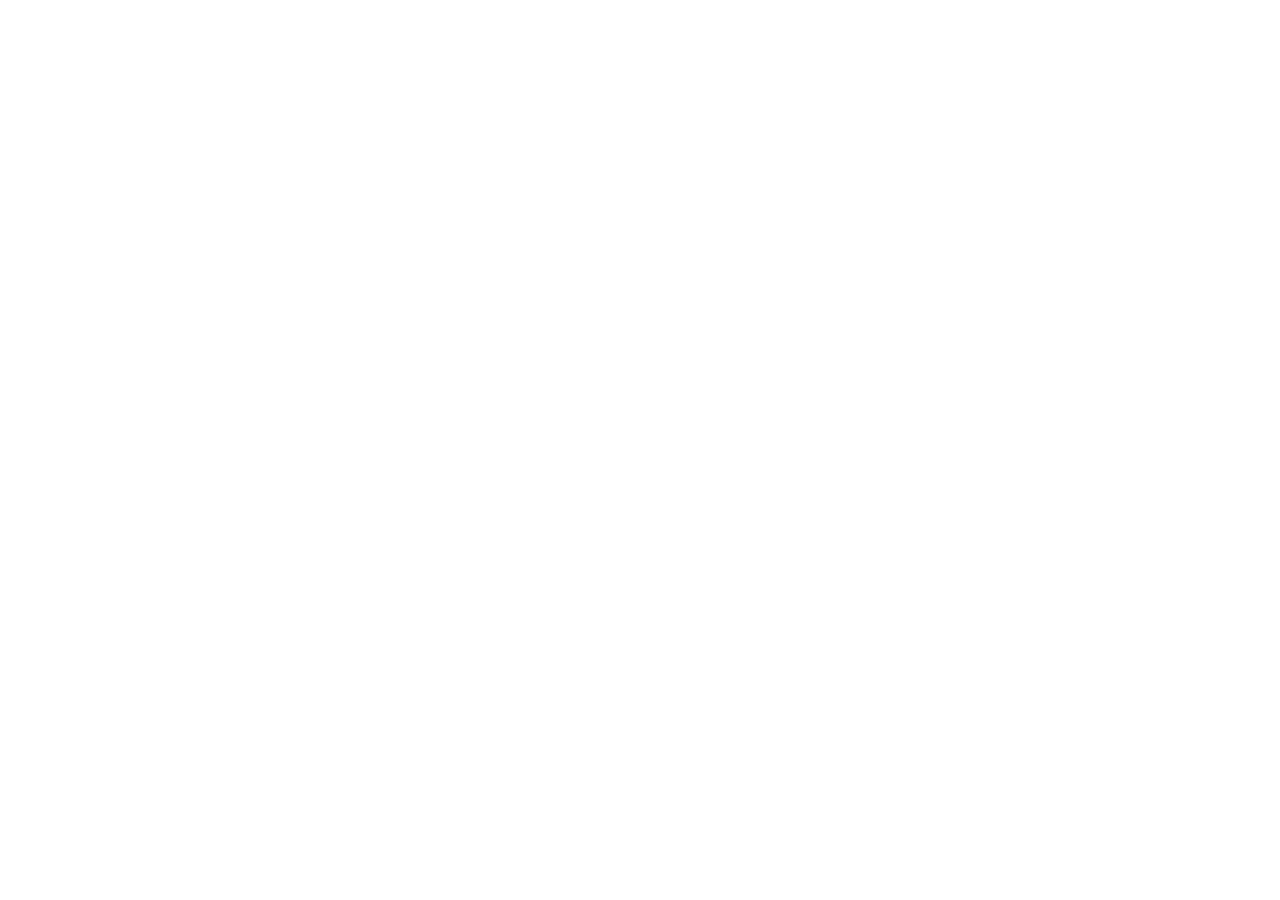
==== src/app/index.html @ a9776ce8 "Initial Commit" ====
﻿<!DOCTYPE html>
<html>
<head>
	<meta charset="utf-8">
	<meta http-equiv="X-UA-Compatible" content="IE=edge">
	<title></title>
	<link rel="stylesheet" type="text/css" href="css/jquery.notifyCookiesPolicy.css"/>

	<script type="text/javascript" src="http://code.jquery.com/jquery-1.10.2.min.js"></script>
	<script type="text/javascript" src="http://cdnjs.cloudflare.com/ajax/libs/jquery-cookie/1.4.0/jquery.cookie.js"></script>
    <script type ="text/javascript" src="scripts/jquery.notifyCookiesPolicy.js"></script>   
</head>
<body>
	<script type="text/javascript">		
        
		function enableGoogleAnalytics(){	 
		}

		$.notifyCookiesPolicy({
			defaultText: "Utilizamos cookies propias y de terceros para mejorar nuestros servicios.",
			callbackToEnableGoogleAnalytics: function () {
				console.info("Enable Google Analytic");
				enableGoogleAnalytics();
			},
			cookiePolicy: {
                show: true,
                defaultText: "Ver política de cookies (custom)",
                callbackToShowCookiePolicy: function () {
                	console.info("Show Cookie Policy Detail");
                }
            }
		});
		
	</script>
</body>
</html>
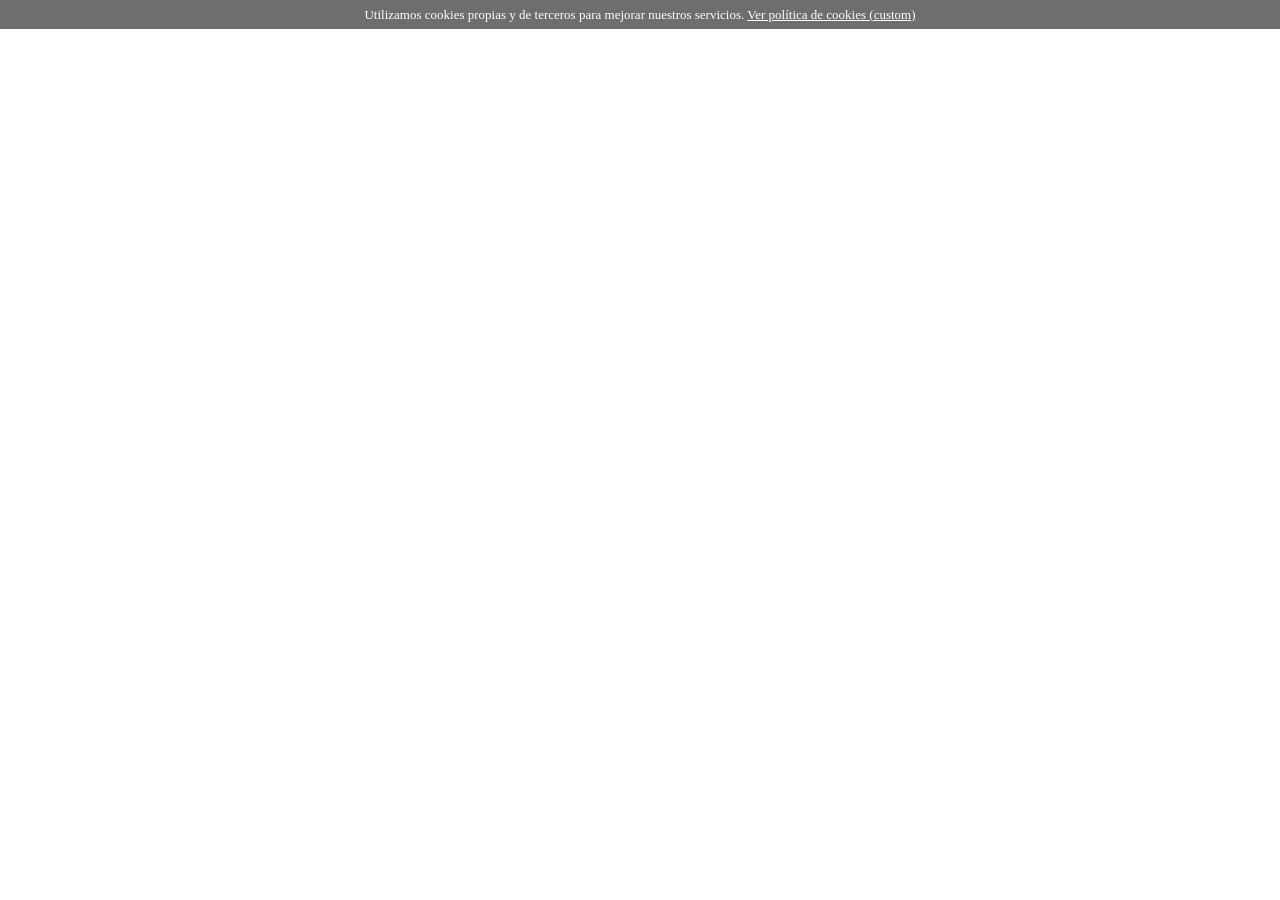
==== commit 7264025e: "Add nuget packages" ====
--- a/src/app/index.html
+++ b/src/app/index.html
@@ -5,10 +5,9 @@
 	<meta http-equiv="X-UA-Compatible" content="IE=edge">
 	<title></title>
 	<link rel="stylesheet" type="text/css" href="css/jquery.notifyCookiesPolicy.css"/>
-
-	<script type="text/javascript" src="http://code.jquery.com/jquery-1.10.2.min.js"></script>
-	<script type="text/javascript" src="http://cdnjs.cloudflare.com/ajax/libs/jquery-cookie/1.4.0/jquery.cookie.js"></script>
-    <script type ="text/javascript" src="scripts/jquery.notifyCookiesPolicy.js"></script>   
+    <script src="scripts/jquery-2.1.0.js"></script>
+    <script src="scripts/jquery.cookie.js"></script>
+    <script type ="text/javascript" src="scripts/jquery.notifyCookiesPolicy.js"></script>
 </head>
 <body>
 	<script type="text/javascript">		
